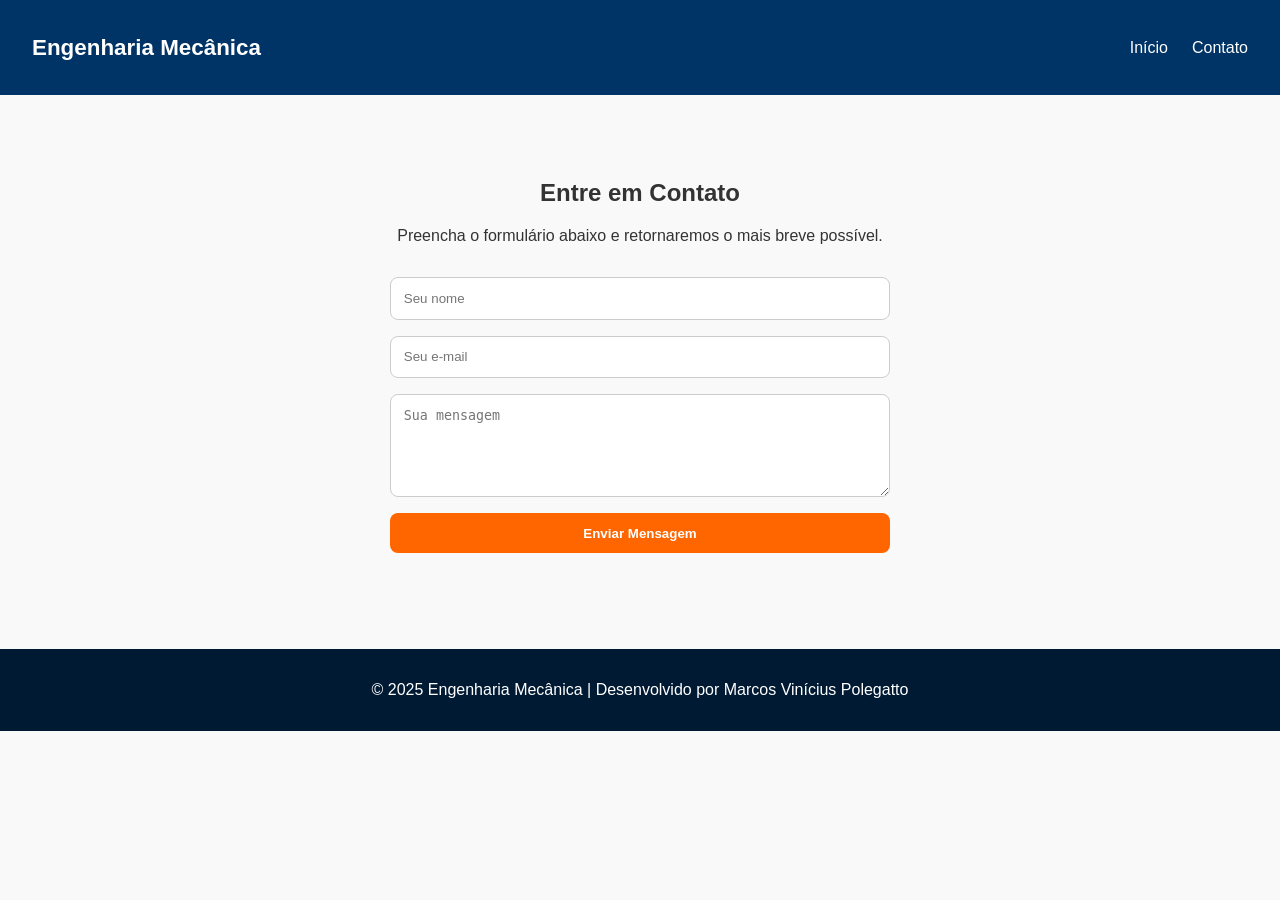
==== public/contato.html @ 16e08b3a "siteGPT" ====
<!DOCTYPE html>
<html lang="pt-br">
<head>
  <meta charset="UTF-8">
  <meta name="viewport" content="width=device-width, initial-scale=1.0">
  <title>Contato - Engenharia Mecânica</title>
  <link rel="stylesheet" href="style.css">
</head>
<body>
  <header>
    <nav class="navbar">
      <h1 class="logo">Engenharia Mecânica</h1>
      <ul class="nav-links">
        <li><a href="index.html">Início</a></li>
        <li><a href="#contato">Contato</a></li>
      </ul>
    </nav>
  </header>

  <section id="contato" class="contato">
    <h2>Entre em Contato</h2>
    <p>Preencha o formulário abaixo e retornaremos o mais breve possível.</p>
    <form action="#" method="post" class="form-contato">
      <input type="text" name="nome" placeholder="Seu nome" required>
      <input type="email" name="email" placeholder="Seu e-mail" required>
      <textarea name="mensagem" rows="5" placeholder="Sua mensagem" required></textarea>
      <button type="submit" class="btn-principal">Enviar Mensagem</button>
    </form>
  </section>

  <footer>
    <p>© 2025 Engenharia Mecânica | Desenvolvido por Marcos Vinícius Polegatto</p>
  </footer>
</body>
</html>
---- public/style.css ----
body {
  margin: 0;
  font-family: "Poppins", sans-serif;
  background-color: #f9f9f9;
  color: #333;
}

header {
  background: #003366;
  color: white;
}

.navbar {
  display: flex;
  justify-content: space-between;
  align-items: center;
  padding: 1rem 2rem;
}

.logo {
  font-size: 1.4rem;
  font-weight: 600;
}

.nav-links {
  list-style: none;
  display: flex;
  gap: 1.5rem;
}

.nav-links li a {
  color: white;
  text-decoration: none;
  font-weight: 500;
}

.nav-links li a:hover {
  text-decoration: underline;
}

.btn-contato {
  background: #ff6600;
  padding: 0.6rem 1rem;
  border-radius: 6px;
}

.menu-toggle {
  display: none;
  background: none;
  border: none;
  color: white;
  font-size: 1.8rem;
}

.hero {
  background: linear-gradient(rgba(0,0,0,0.6), rgba(0,0,0,0.6)), url('https://images.unsplash.com/photo-1581092795360-fd1ca04f0952') center/cover no-repeat;
  color: white;
  text-align: center;
  padding: 8rem 2rem;
}

.hero h2 {
  font-size: 2rem;
  margin-bottom: 1rem;
}

.hero p {
  font-size: 1.1rem;
  margin-bottom: 2rem;
}

.btn-principal {
  background: #ff6600;
  color: white;
  padding: 0.8rem 1.5rem;
  border: none;
  border-radius: 8px;
  text-decoration: none;
  font-weight: 600;
}

.btn-principal:hover {
  background: #e65c00;
}

.servicos {
  padding: 4rem 2rem;
  text-align: center;
}

.servicos-container {
  display: grid;
  grid-template-columns: repeat(auto-fit, minmax(250px, 1fr));
  gap: 2rem;
  margin-top: 2rem;
}

.servico-card {
  background: white;
  padding: 2rem;
  border-radius: 10px;
  box-shadow: 0 4px 10px rgba(0,0,0,0.1);
}

.sobre {
  background: #003366;
  color: white;
  padding: 4rem 2rem;
  text-align: center;
}

.contato {
  padding: 4rem 2rem;
  text-align: center;
}

.form-contato {
  display: flex;
  flex-direction: column;
  max-width: 500px;
  margin: 2rem auto;
  gap: 1rem;
}

.form-contato input,
.form-contato textarea {
  padding: 0.8rem;
  border-radius: 8px;
  border: 1px solid #ccc;
}

footer {
  background: #001a33;
  color: white;
  text-align: center;
  padding: 1rem;
}

@media (max-width: 768px) {
  .nav-links {
    display: none;
    flex-direction: column;
    background: #002a66;
    position: absolute;
    top: 60px;
    right: 0;
    width: 200px;
    padding: 1rem;
  }

  .nav-links.active {
    display: flex;
  }

  .menu-toggle {
    display: block;
  }
}
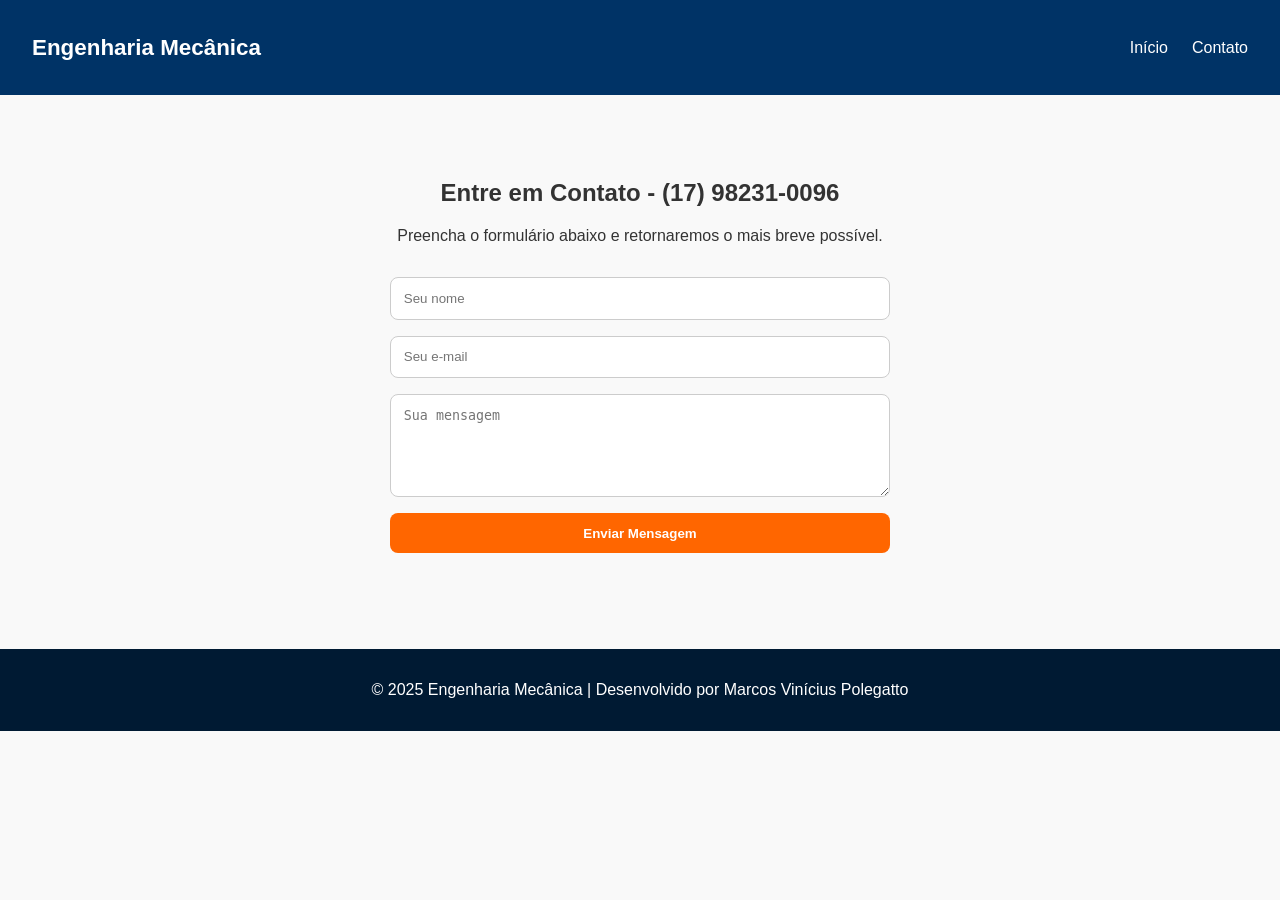
==== commit 7d099146: "Update contact header with phone number" ====
--- a/public/contato.html
+++ b/public/contato.html
@@ -18,7 +18,7 @@
   </header>
 
   <section id="contato" class="contato">
-    <h2>Entre em Contato</h2>
+    <h2>Entre em Contato - (17) 98231-0096</h2>
     <p>Preencha o formulário abaixo e retornaremos o mais breve possível.</p>
     <form action="#" method="post" class="form-contato">
       <input type="text" name="nome" placeholder="Seu nome" required>
--- a/public/style.css
+++ b/public/style.css
@@ -53,7 +53,7 @@
 }
 
 .hero {
-  background: linear-gradient(rgba(0,0,0,0.6), rgba(0,0,0,0.6)), url('https://images.unsplash.com/photo-1581092795360-fd1ca04f0952') center/cover no-repeat;
+  background: linear-gradient(rgba(0,0,0,0.6), rgba(0,0,0,0.6)), url('https://wallpapers.com/images/hd/mechanical-engineering-2zdmq4vdnzh7o528.jpg') center/cover no-repeat;
   color: white;
   text-align: center;
   padding: 8rem 2rem;
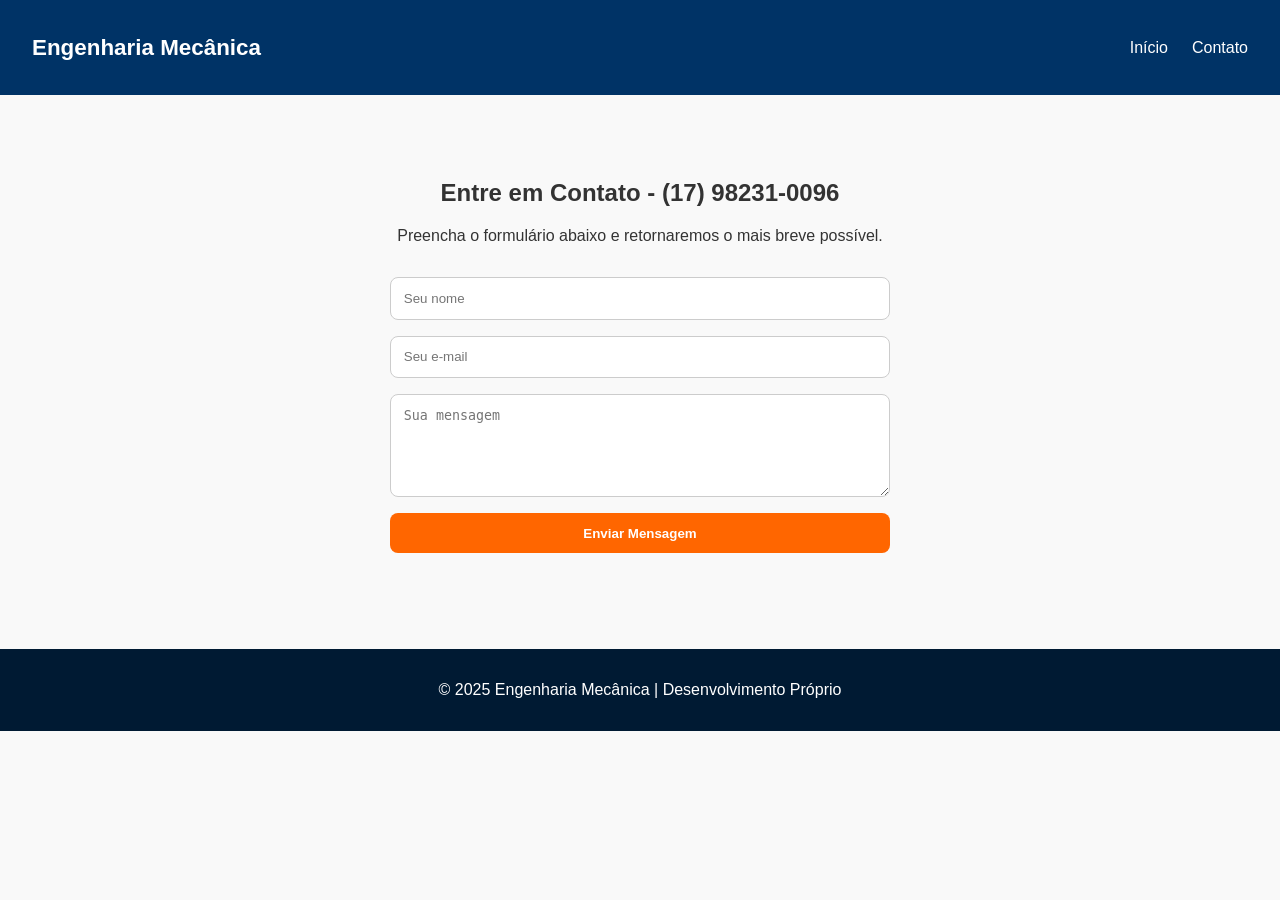
==== commit 86a62895: "Update footer text in contato.html" ====
--- a/public/contato.html
+++ b/public/contato.html
@@ -29,7 +29,7 @@
   </section>
 
   <footer>
-    <p>© 2025 Engenharia Mecânica | Desenvolvido por Marcos Vinícius Polegatto</p>
+    <p>© 2025 Engenharia Mecânica | Desenvolvimento Próprio</p>
   </footer>
 </body>
 </html>
